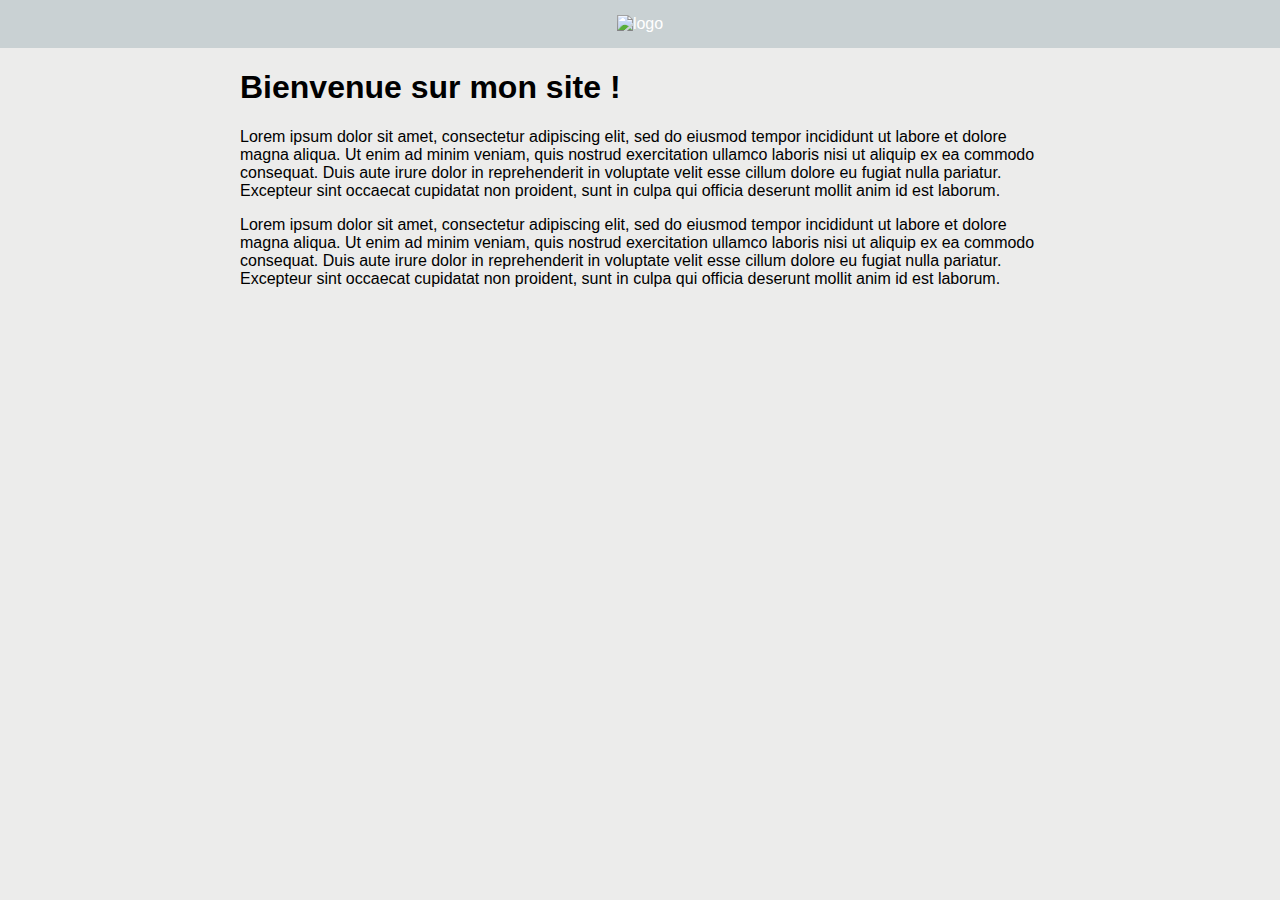
==== DOM/index.html @ 8bf1e7a0 "select element(s) in DOM" ====
<!DOCTYPE html>
<html lang="en">
<head>
    <meta charset="UTF-8">
    <meta http-equiv="X-UA-Compatible" content="IE=edge">
    <meta name="viewport" content="width=device-width, initial-scale=1.0">
    <link rel="stylesheet" href="./dom.css">
    <title>DOM</title>
</head>
<body>
    <header>
  <div id="logo">
    <img src="https://believemy.com/uploads/13a7a587cbbf4ea37a399419607ffde6_b550bd9a57151726042adeb3d8166d18.png" alt="logo" />
  </div>
</header>
<div class="container">
  <h1>Bienvenue sur mon site !</h1>
  <p>Lorem ipsum dolor sit amet, consectetur adipiscing elit, sed do eiusmod tempor incididunt ut labore et dolore magna aliqua. Ut enim ad minim veniam, quis nostrud exercitation ullamco laboris nisi ut aliquip ex ea commodo consequat. Duis aute irure dolor in reprehenderit in voluptate velit esse cillum dolore eu fugiat nulla pariatur. Excepteur sint occaecat cupidatat non proident, sunt in culpa qui officia deserunt mollit anim id est laborum.</p>
  <p>Lorem ipsum dolor sit amet, consectetur adipiscing elit, sed do eiusmod tempor incididunt ut labore et dolore magna aliqua. Ut enim ad minim veniam, quis nostrud exercitation ullamco laboris nisi ut aliquip ex ea commodo consequat. Duis aute irure dolor in reprehenderit in voluptate velit esse cillum dolore eu fugiat nulla pariatur. Excepteur sint occaecat cupidatat non proident, sunt in culpa qui officia deserunt mollit anim id est laborum.</p>
</div>
<script src="./dom.js" ></script>
</body>
</html>
---- DOM/dom.css ----
html, body {
    padding: 0;
    margin: 0;
    font-family: arial;
    background-color: #ececeb;
  }
  
  header {
    background-color: #c9d1d3;
    text-align: center;
    padding: 15px;
    color: white;
  }
  
  .container {
    width: 800px;
    margin: 0 auto;
  }
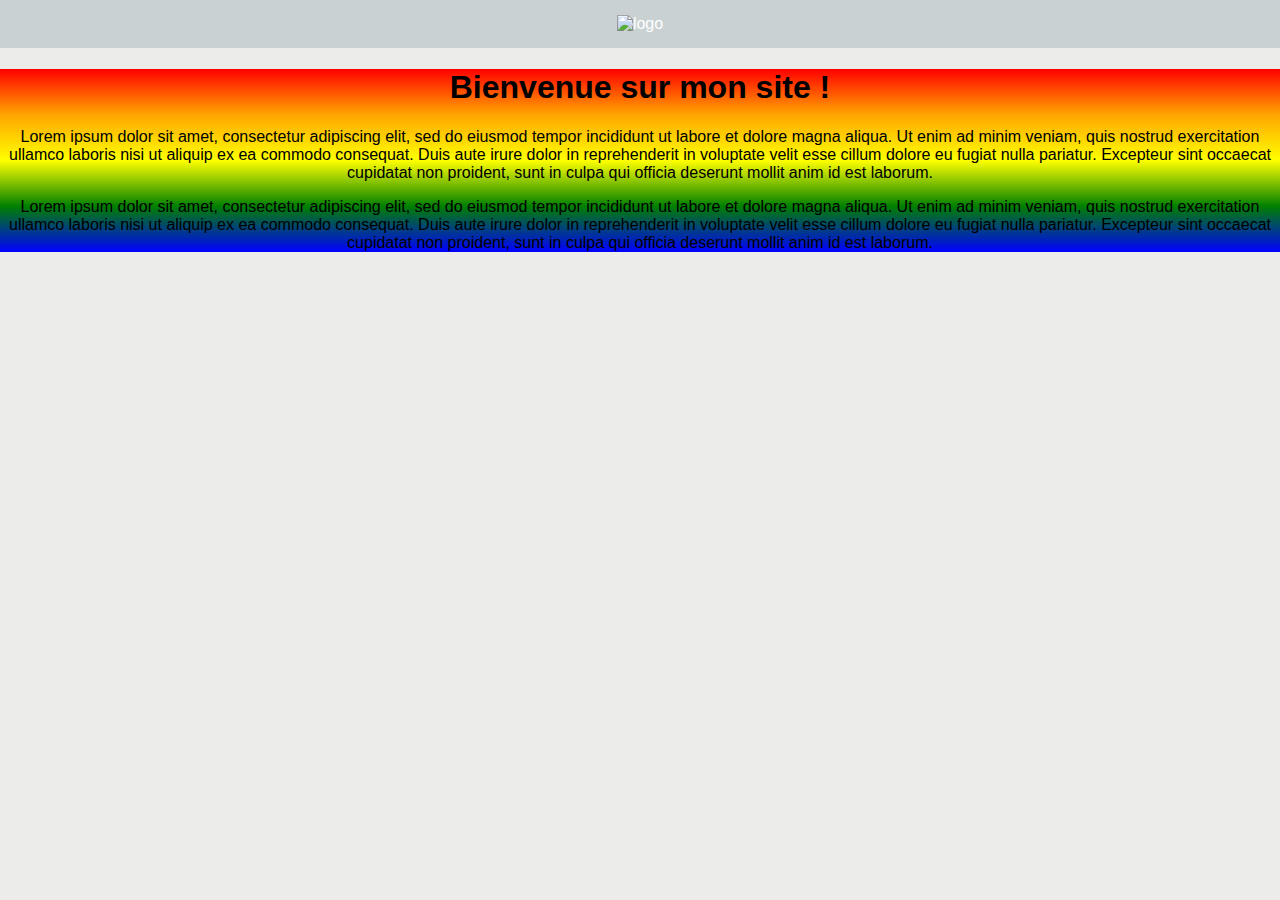
==== commit 6327faa3: "refactoring spoiler code" ====
--- a/DOM/index.html
+++ b/DOM/index.html
@@ -19,5 +19,6 @@
   <p>Lorem ipsum dolor sit amet, consectetur adipiscing elit, sed do eiusmod tempor incididunt ut labore et dolore magna aliqua. Ut enim ad minim veniam, quis nostrud exercitation ullamco laboris nisi ut aliquip ex ea commodo consequat. Duis aute irure dolor in reprehenderit in voluptate velit esse cillum dolore eu fugiat nulla pariatur. Excepteur sint occaecat cupidatat non proident, sunt in culpa qui officia deserunt mollit anim id est laborum.</p>
 </div>
 <script src="./dom.js" ></script>
+<!-- <script src="./event.js" ></script> -->
 </body>
 </html>--- a/DOM/dom.css
+++ b/DOM/dom.css
@@ -15,4 +15,9 @@
   .container {
     width: 800px;
     margin: 0 auto;
+  }
+
+  .aClassName {
+    background: linear-gradient(red, orange, yellow, green, blue);
+    text-align: center;
   }